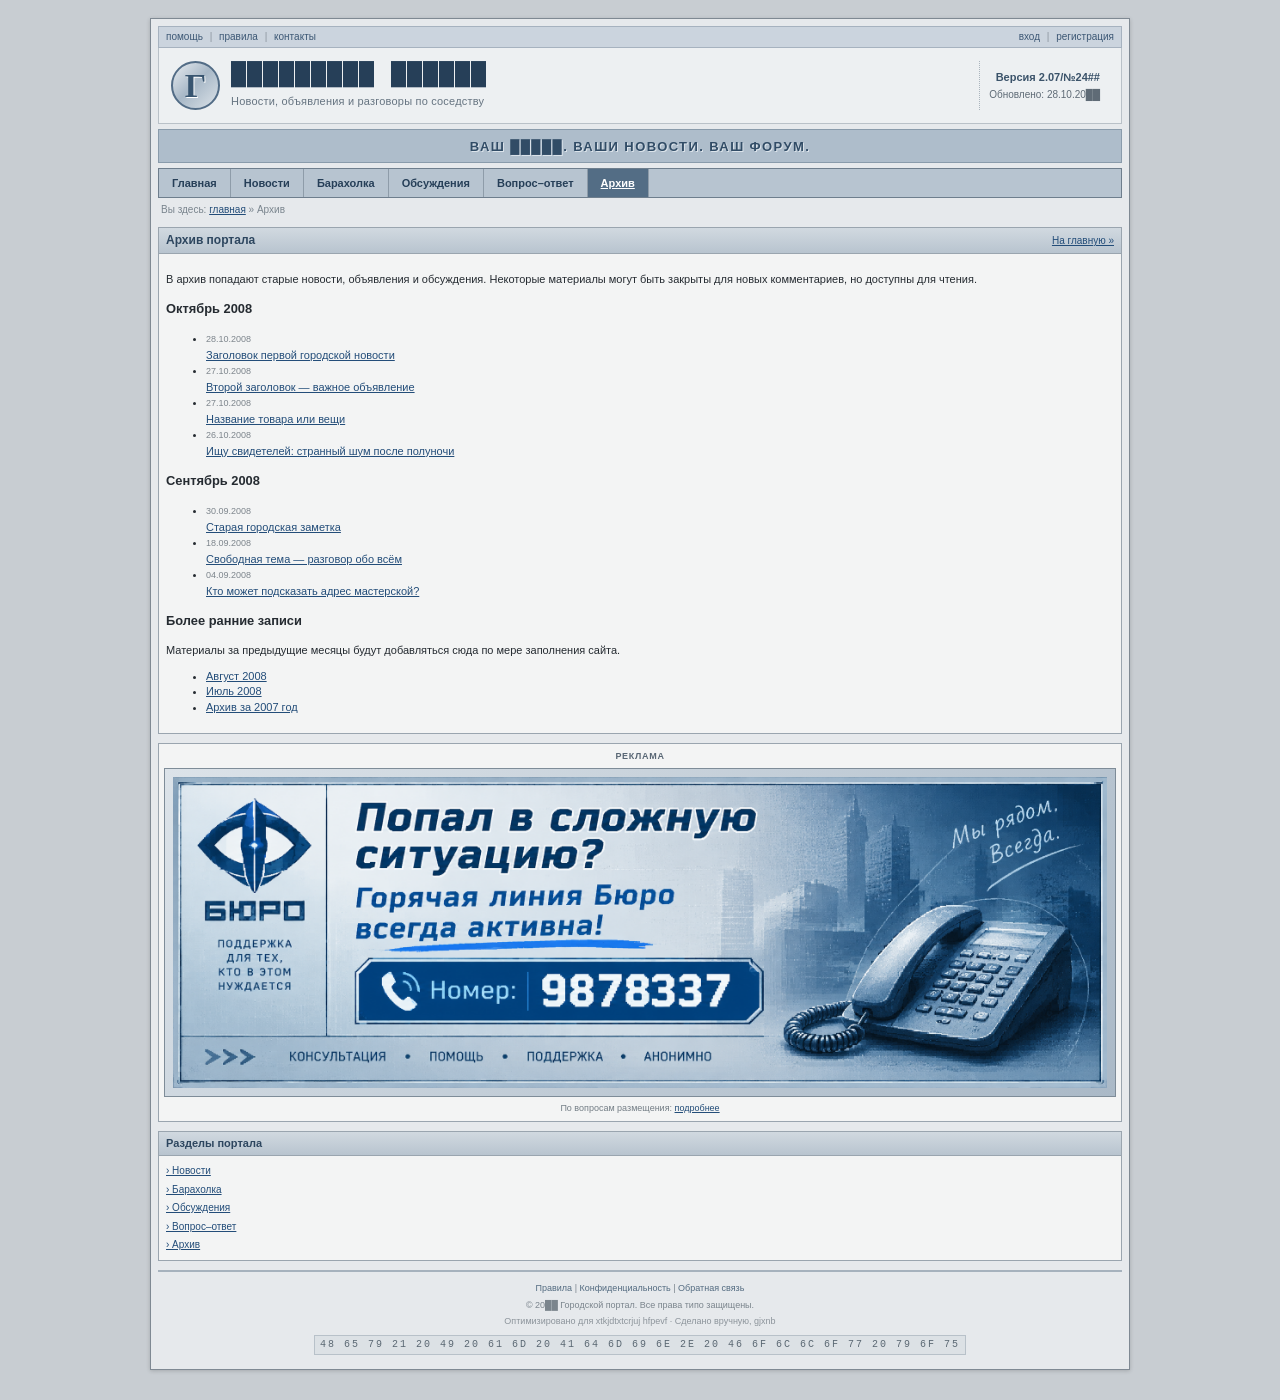
==== archive.html @ 294bbf40 "all_in_one" ====
<!DOCTYPE html>
<html lang="ru">
<head>
  <meta charset="UTF-8">
  <meta name="viewport" content="width=device-width, initial-scale=1.0">
  <title>Архив</title>
  <link rel="icon" type="image/png" href="images/favicon.png">
  <link rel="stylesheet" href="style.css">
  <script src="script.js" defer></script>
</head>
<body>
  <div class="site">
    <header class="site-header">
      <div class="topline">
        <div class="mini-links">
          <a href="rules.html">помощь</a>
          <span>|</span>
          <a href="rules.html">правила</a>
          <span>|</span>
          <a href="register.html">контакты</a>
        </div>
        <div class="account-links">
          <a href="register.html">вход</a>
          <span>|</span>
          <a href="register.html">регистрация</a>
        </div>
      </div>

      <div class="branding">
        <div class="logo-mark" aria-hidden="true">Г</div>
        <div class="brand-copy">
          <h1 id="glitch-text">█████████ ██████</h1>
          <p>Новости, объявления и разговоры по соседству</p>
        </div>
        <div class="header-note">
          <strong>Версия 2.07/№24##</strong><br>
          <span>Обновлено: 28.10.20██</span>
        </div>
      </div>

      <div class="header-banner">
        <span>ВАШ █████. ВАШИ НОВОСТИ. ВАШ ФОРУМ.</span>
      </div>
      <nav class="main-nav" aria-label="Главное меню"><a class="" href="index.html">Главная</a>
<a class="" href="news.html">Новости</a>
<a class="" href="market.html">Барахолка</a>
<a class="" href="discussions.html">Обсуждения</a>
<a class="" href="questions.html">Вопрос–ответ</a>
<a class="current" href="archive.html">Архив</a></nav>
      <div class="breadcrumb">Вы здесь: <a href="index.html">главная</a> &raquo; Архив</div>
    </header>
    <main class="single-page">
      
<section class="panel full-panel">
  <div class="panel-heading"><h2>Архив портала</h2><a href="index.html">На главную &raquo;</a></div>
  <div class="panel-body full-list">
    <p class="archive-intro">В архив попадают старые новости, объявления и обсуждения. Некоторые материалы могут быть закрыты для новых комментариев, но доступны для чтения.</p>
    <section class="archive-month" id="october"><h3>Октябрь 2008</h3><ul>
      <li><span class="date">28.10.2008</span><a href="news.html#news-1">Заголовок первой городской новости</a></li>
      <li><span class="date">27.10.2008</span><a href="news.html#news-2">Второй заголовок — важное объявление</a></li>
      <li><span class="date">27.10.2008</span><a href="market.html#item-1">Название товара или вещи</a></li>
      <li><span class="date">26.10.2008</span><a href="discussions.html#topic-3">Ищу свидетелей: странный шум после полуночи</a></li>
    </ul></section>
    <section class="archive-month" id="september"><h3>Сентябрь 2008</h3><ul>
      <li><span class="date">30.09.2008</span><a href="news.html#news-4">Старая городская заметка</a></li>
      <li><span class="date">18.09.2008</span><a href="discussions.html#topic-4">Свободная тема — разговор обо всём</a></li>
      <li><span class="date">04.09.2008</span><a href="questions.html#question-2">Кто может подсказать адрес мастерской?</a></li>
    </ul></section>
    <section class="archive-month" id="older"><h3>Более ранние записи</h3><p>Материалы за предыдущие месяцы будут добавляться сюда по мере заполнения сайта.</p><ul>
      <li><a href="#archive-august">Август 2008</a></li>
      <li><a href="#archive-july">Июль 2008</a></li>
      <li><a href="#archive-2007">Архив за 2007 год</a></li>
    </ul></section>
  </div>
</section>
      <aside class="page-sidebar">
        <section class="ad-box">
          <div class="ad-label">РЕКЛАМА</div>
          <a class="banner banner-main"><img src="images/Buro.png"></a>
          <p class="ad-caption">По вопросам размещения: <a href="register.html">подробнее</a></p>
        </section>
        <section class="panel mini-panel">
          <div class="panel-heading"><h2>Разделы портала</h2></div>
          <div class="panel-body link-list">
            <a href="news.html">› Новости</a>
            <a href="market.html">› Барахолка</a>
            <a href="discussions.html">› Обсуждения</a>
            <a href="questions.html">› Вопрос–ответ</a>
            <a href="archive.html">› Архив</a>
          </div>
        </section>
      </aside>
    </main>
    <footer class="site-footer" id="rules">
      <div class="footer-links">
        <a href="rules.html">Правила</a> |
        <a href="alienstore/index.html">Конфиденциальность</a> |
        <a href="register.html">Обратная связь</a>
      </div>
      <p>© 20██ Городской портал. Все права типо защищены.</p>
      <p class="footer-note">Оптимизировано для xtkjdtxtcrjuj hfpevf · Сделано вручную, gjxnb</p>
      <div class="counter">48 65 79 21 20 49 20 61 6D 20 41 64 6D 69 6E 2E 20 46 6F 6C 6C 6F 77 20 79 6F 75</div>
    </footer>
  </div>
</body>
</html>
---- style.css ----
/* Городской портал — оформление в духе сайтов 2005–2009 годов */

* {
  box-sizing: border-box;
}

html {
  scroll-behavior: smooth;
}

body {
  margin: 0;
  padding: 18px 0 30px;
  background: #c8cdd2;
  color: #252b31;
  font-family: Tahoma, Verdana, Arial, sans-serif;
  font-size: 11px;
  line-height: 1.4;
}

a {
  color: #234d79;
  text-decoration: underline;
}

a:visited {
  color: #4b5279;
}

a:hover {
  color: #9a3434;
  text-decoration: none;
}

.site {
  width: 980px;
  margin: 0 auto;
  padding: 7px;
  background: #e6e9ec;
  border: 1px solid #7f8993;
  box-shadow: 0 1px 4px rgba(0, 0, 0, 0.18);
}

.site-header {
  margin-bottom: 9px;
}

.topline {
  min-height: 22px;
  padding: 3px 7px;
  display: flex;
  justify-content: space-between;
  background: #cbd4de;
  border: 1px solid #a6b2bf;
  color: #596775;
  font-size: 10px;
}

.topline a {
  color: #3d5875;
  text-decoration: none;
}

.topline a:hover {
  text-decoration: underline;
}

.topline span {
  padding: 0 4px;
  color: #8b969f;
}

.branding {
  height: 76px;
  display: flex;
  align-items: center;
  padding: 8px 12px;
  background: #edf0f2;
  border-right: 1px solid #b9c1c8;
  border-bottom: 1px solid #b9c1c8;
  border-left: 1px solid #b9c1c8;
}

.logo-mark {
  width: 49px;
  height: 49px;
  margin-right: 11px;
  border: 2px solid #526c86;
  border-radius: 50%;
  background: linear-gradient(135deg, #e9edf1 0%, #a8b8c7 48%, #dce3e9 100%);
  color: #385570;
  font-family: Georgia, serif;
  font-size: 34px;
  font-weight: bold;
  line-height: 45px;
  text-align: center;
  text-shadow: 1px 1px #fff;
}

.brand-copy h1 {
  margin: 0;
  color: #263f58;
  font-size: 25px;
  font-weight: bold;
  letter-spacing: 1px;
  line-height: 1.15;
  /* Добавим для стабильности анимации */
  font-family: 'Courier New', Courier, monospace; 
}

.brand-copy p {
  margin: 3px 0 0;
  color: #667481;
  font-size: 11px;
  letter-spacing: 0.2px;
}

.header-note {
  margin-left: auto;
  padding: 7px 9px;
  border-left: 1px dotted #aab4bd;
  color: #5f6b76;
  text-align: right;
  font-size: 10px;
  line-height: 1.7;
}

.header-note strong {
  color: #3b536a;
  font-size: 11px;
}

.header-banner {
  height: 34px;
  margin-top: 5px;
  padding: 8px 12px;
  overflow: hidden;
  background: #aebdcb;
  border: 1px solid #899bab;
  color: #314c66;
  font-size: 13px;
  font-weight: bold;
  letter-spacing: 1.4px;
  text-align: center;
  text-shadow: 1px 1px #dce4eb;
}

.main-nav {
  display: flex;
  margin-top: 5px;
  border: 1px solid #6e7e8d;
  background: #b7c4d0;
}

.main-nav a {
  display: block;
  padding: 7px 13px 6px;
  border-right: 1px solid #8e9ca9;
  color: #263f58;
  font-size: 11px;
  font-weight: bold;
  text-decoration: none;
  white-space: nowrap;
}

.main-nav a:hover,
.main-nav a.current {
  background: #536d85;
  color: #fff;
  text-decoration: underline;
}

.breadcrumb {
  padding: 5px 3px 1px;
  color: #7a858e;
  font-size: 10px;
}

.columns {
  display: grid;
  grid-template-columns: 292px 1fr 176px;
  gap: 8px;
  align-items: start;
}

.column {
  min-width: 0;
}

.panel {
  margin-bottom: 9px;
  border: 1px solid #9aa5af;
  background: #f3f4f4;
}

.panel-heading {
  min-height: 25px;
  display: flex;
  align-items: center;
  justify-content: space-between;
  gap: 6px;
  padding: 4px 7px;
  background: linear-gradient(to bottom, #d1d9e0 0%, #b8c4cf 100%);
  border-bottom: 1px solid #9aa5af;
}

.panel-heading h2 {
  margin: 0;
  color: #2d465f;
  font-size: 12px;
  font-weight: bold;
}

.panel-heading > a {
  font-size: 10px;
  white-space: nowrap;
}

.panel-body {
  padding: 7px;
}

/* Разделительная линия между объявлениями */
.panel-body .full-entry {
    border-bottom: 1px solid #ccc; /* Сплошная серая линия */
    padding-bottom: 15px;          /* Отступ от текста до линии */
    margin-bottom: 15px;           /* Отступ от линии до следующего объявления */
}

/* Убираем линию у самого последнего объявления в списке, чтобы снизу было красиво */
.panel-body .full-entry:last-child {
    border-bottom: none;
    margin-bottom: 0;
    padding-bottom: 0;
}

.panel-footer {
  padding: 5px 7px;
  background: #e6e9eb;
  border-top: 1px solid #d0d5d9;
  color: #7b858d;
  font-size: 10px;
}

.news-item {
  padding: 3px 3px 7px;
  margin-bottom: 5px;
  border-bottom: 1px dotted #b6bdc3;
}

.news-item:last-child {
  margin-bottom: 0;
  border-bottom: 0;
}

.date {
  display: block;
  margin-bottom: 2px;
  color: #7d858c;
  font-size: 9px;
}

.news-item h3,
.classified-copy h3 {
  margin: 0 0 3px;
  font-size: 11px;
  line-height: 1.35;
}

.news-item p,
.classified-copy p {
  margin: 0;
  color: #4d555c;
  font-size: 10px;
  line-height: 1.45;
}

.topic-row {
  display: flex;
  align-items: flex-start;
  gap: 6px;
  padding: 6px 1px;
  border-bottom: 1px dotted #b8c0c6;
}

.topic-row:last-child {
  border-bottom: 0;
}

.topic-icon {
  padding-top: 1px;
  color: #6c8ba7;
  font-size: 9px;
}

.topic-icon.hot {
  color: #a34b4b;
}

.topic-main {
  flex: 1;
  min-width: 0;
}

.topic-main > a {
  display: block;
  font-size: 10px;
  font-weight: bold;
  line-height: 1.4;
}

.topic-main small,
.classified-copy small,
.qa-item small {
  display: block;
  margin-top: 3px;
  color: #7b838a;
  font-size: 9px;
  line-height: 1.4;
}

.replies {
  min-width: 43px;
  color: #777f86;
  font-size: 9px;
  text-align: right;
}

.classified {
  display: flex;
  gap: 8px;
  padding: 6px 1px 8px;
  margin-bottom: 5px;
  border-bottom: 1px dotted #b8c0c6;
}

.classified:last-child {
  margin-bottom: 0;
  border-bottom: 0;
}

.classified-thumb {
  flex: 0 0 72px;
  width: 72px;
  height: 61px;
}

.placeholder-thumb {
  display: flex;
  align-items: center;
  justify-content: center;
  border: 1px solid #aab4bd;
  background: linear-gradient(135deg, #e5e8eb, #cbd3da);
  color: #7b8995;
  font-size: 10px;
  font-weight: bold;
  text-shadow: 1px 1px #fff;
}

.classified-copy {
  min-width: 0;
  flex: 1;
}

.price {
  display: block;
  margin-top: 4px;
  color: #6b4932;
  font-size: 10px;
  font-weight: bold;
}

.qa-item {
  display: flex;
  gap: 7px;
  padding: 6px 1px;
  border-bottom: 1px dotted #b8c0c6;
}

.qa-item:last-child {
  border-bottom: 0;
}

.qa-mark {
  display: block;
  flex: 0 0 17px;
  width: 17px;
  height: 17px;
  border: 1px solid #9aa9b6;
  background: #dce3e8;
  color: #3c5b76;
  font-family: Georgia, serif;
  font-size: 12px;
  font-weight: bold;
  line-height: 15px;
  text-align: center;
}

.qa-item > div {
  flex: 1;
}

.archive-box p {
  margin: 0 0 5px;
  color: #59636b;
}

.archive-box ul {
  margin: 0;
  padding-left: 18px;
}

.archive-box li {
  padding: 2px 0;
}

.ad-box {
  margin-bottom: 9px;
  padding: 5px;
  border: 1px solid #9aa5af;
  background: #f3f4f4;
  text-align: center;
}

.ad-label {
  padding: 1px 0 5px;
  color: #596775;
  font-size: 9px;
  font-weight: bold;
  letter-spacing: 0.7px;
}

.banner {
  display: flex;
  flex-direction: column;
  align-items: center;
  justify-content: center;
  border: 1px solid #7e8c98;
  background: linear-gradient(135deg, #dce3e9, #aab9c7);
  color: #2c4863;
  text-decoration: none;
  text-shadow: 1px 1px #edf1f4;
}

.banner:hover {
  border-color: #425f7a;
  background: linear-gradient(135deg, #e6ebef, #b9c8d5);
  color: #8d3333;
}

.banner-main {
  min-height: 105px;
  padding: 8px;
}

.banner-main img {
  display: block;
  width: 100%;
  height: 100%;
  object-fit: cover;
}

.banner-main strong {
  font-size: 17px;
  letter-spacing: 1px;
}

.banner-main span {
  margin-top: 5px;
  font-size: 10px;
}

.ad-caption {
  margin: 5px 0 1px;
  color: #737d85;
  font-size: 9px;
}

.mini-panel .panel-heading {
  min-height: 23px;
}

.mini-panel .panel-heading h2 {
  font-size: 11px;
}

.link-list {
  display: flex;
  flex-direction: column;
  gap: 5px;
  padding: 8px 7px;
}

.link-list a {
  font-size: 10px;
  line-height: 1.35;
}

.small-ad {
  padding: 5px;
}

.banner-small {
  min-height: 42px;
  margin-bottom: 5px;
  padding: 4px;
}

.banner-small strong {
  font-size: 11px;
}

.banner-small span {
  font-size: 9px;
}

.banner-alt {
  margin-bottom: 0;
  background: linear-gradient(135deg, #dce0e3, #c3cbd1);
}

.statistics {
  padding: 7px;
  font-size: 9px;
}

.statistics div {
  display: flex;
  justify-content: space-between;
  gap: 4px;
  padding: 3px 0;
  border-bottom: 1px dotted #c0c6cb;
}

.statistics div span {
  color: #626c74;
}

.statistics div strong {
  color: #354e65;
  font-weight: bold;
}

.statistics p {
  margin: 7px 0 0;
  color: #626c74;
  line-height: 1.6;
}

.site-footer {
  margin-top: 2px;
  padding: 10px 7px 7px;
  border-top: 2px solid #a6b2bd;
  color: #7b858d;
  font-size: 9px;
  text-align: center;
}

.footer-links {
  margin-bottom: 5px;
}

.footer-links a {
  color: #536b80;
  text-decoration: none;
}

.footer-links a:hover {
  text-decoration: underline;
}

.site-footer p {
  margin: 3px 0;
}

.footer-note {
  color: #8c949b;
}

.counter {
  display: inline-block;
  margin-top: 5px;
  padding: 2px 5px;
  border: 1px solid #b8c1c9;
  background: #dce1e5;
  color: #5b6873;
  font-family: "Courier New", monospace;
  font-size: 10px;
  letter-spacing: 2px;
}

/* Узкие экраны намеренно сохраняют фиксированную ширину сайта. */
@media (max-width: 995px) {
  body {
    padding-top: 0;
  }

  .site {
    margin-left: 0;
    margin-right: 0;
  }
}


/* Потусторонняя форма регистрации / договор */
.contract-body {
  min-height: 100vh;
  padding: 26px 12px 40px;
  background: #101014;
  color: #e7e0d4;
  font-family: Georgia, "Times New Roman", serif;
  font-size: 13px;
  background-image: radial-gradient(ellipse at top, #34303a 0%, #17161c 42%, #08080b 100%);
}
.contract-wrap { width: 620px; max-width: 100%; margin: 0 auto; }
.contract-topline { display:flex; justify-content:space-between; gap:12px; margin-bottom:10px; color:#aaa0ad; font:10px Tahoma, sans-serif; letter-spacing:.8px; }
.contract-topline a { color:#c7b6c8; }
.contract-card { position:relative; padding:32px 42px 20px; border:1px solid #8e7b91; outline:1px solid #4d3d51; outline-offset:5px; background:linear-gradient(135deg,rgba(44,39,48,.98),rgba(17,17,22,.98) 48%,rgba(39,28,37,.98)); box-shadow:0 0 28px #000, inset 0 0 35px rgba(163,118,161,.09); }
.contract-card:before,.contract-card:after { content:"✦  ·  ✧  ·  ✦  ·  ✧  ·  ✦"; display:block; color:#a38aa6; text-align:center; letter-spacing:7px; font-size:11px; }
.contract-card:before { margin-bottom:22px; }
.contract-card:after { margin-top:18px; }
.contract-stamp { position:absolute; right:25px; top:25px; width:67px; height:67px; display:flex; align-items:center; justify-content:center; border:2px double #a84949; border-radius:50%; color:#d36a68; text-align:center; font:bold 10px Tahoma,sans-serif; line-height:1.35; transform:rotate(13deg); opacity:.82; }
.contract-kicker { margin:0 80px 8px 0; color:#b39ab6; font:10px Tahoma,sans-serif; letter-spacing:1.5px; }
.contract-card h1 { margin:0 70px 13px 0; color:#f0e6d7; font-size:30px; font-weight:normal; line-height:1.1; text-shadow:0 0 10px rgba(192,142,189,.35); }
.contract-warning { margin:0 0 20px; padding:10px 12px; border-left:3px solid #965c83; background:rgba(130,83,117,.12); color:#c9bdc8; font-size:12px; line-height:1.65; }
.contract-rule { display:flex; align-items:center; gap:10px; margin:18px 0; color:#c6a6c4; font:bold 10px Tahoma,sans-serif; letter-spacing:2px; }
.contract-rule span { color:#9e6e9c; }
.contract-form label { display:block; margin:13px 0 5px; color:#d5c4d5; font: bold 11px Tahoma,sans-serif; letter-spacing:.7px; }
.contract-form label em { float:right; color:#a47c8b; font:italic 10px Georgia,serif; letter-spacing:0; }
.contract-form input[type="text"],.contract-form input[type="password"] { display:block; width:100%; min-height:34px; padding:8px 10px; border:1px solid #746176; border-radius:0; background:#0d0d12; color:#f2eaf0; box-shadow:inset 0 1px 4px #000; font:12px Tahoma,sans-serif; }
.contract-form input::placeholder { color:#6f6572; font-style:italic; }
.contract-form input:focus { outline:1px solid #c69dc5; border-color:#c69dc5; }
.contract-grid { display:grid; grid-template-columns:1fr 1fr; gap:12px; }
.contract-grid label { min-height:25px; }
.contract-grid input { min-width:0; }
.field-note { display:block; margin-top:4px; color:#857889; font:italic 10px Georgia,serif; letter-spacing:0; }
.contract-smallprint { margin:18px 0 10px; color:#918695; font-size:11px; line-height:1.65; }
.contract-check { display:flex; align-items:flex-start; gap:8px; margin:12px 0 18px; color:#c7b8c8; font:11px Tahoma,sans-serif; line-height:1.5; }
.contract-check input { margin-top:2px; accent-color:#8d5e8d; }
.contract-check label { margin:0; font:11px Tahoma,sans-serif; letter-spacing:0; }
.contract-submit { display:block; width:100%; padding:13px 10px; border:1px solid #bda1bd; border-bottom:3px solid #654c67; background:linear-gradient(#806382,#4c3b50); color:#fff4ff; cursor:pointer; font:bold 13px Georgia,serif; letter-spacing:2px; text-shadow:1px 1px #352437; box-shadow:0 0 14px rgba(147,99,150,.15); }
.contract-submit:hover { background:linear-gradient(#a17ba2,#624765); }
.pending-message { display:none; margin-top:20px; padding:20px 16px; border:1px dashed #bd9aaf; background:#171219; text-align:center; }
.pending-message:target { display:block; }
.pending-seal { display:inline-block; margin-bottom:8px; padding:10px; border:3px double #a15d70; color:#c67e90; font:bold 11px Tahoma,sans-serif; line-height:1.4; transform:rotate(-5deg); }
.pending-message h2 { color:#f0e5ef; font-size:20px; font-weight:normal; }
.pending-message p { color:#b8aab8; line-height:1.6; }
.pending-code { font:10px Tahoma,sans-serif; letter-spacing:.6px; }
.pending-code strong { color:#d9a3b0; }
.pending-message a { color:#d9b5dc; }
.contract-bottom { display:flex; justify-content:space-between; gap:10px; margin-top:20px; color:#766a7b; font:9px Tahoma,sans-serif; }
.contract-footer { margin:17px 0 0; color:#756b79; text-align:center; font:10px Tahoma,sans-serif; }
@media (max-width: 560px) { .contract-card { padding:25px 20px 17px; } .contract-card h1 { font-size:25px; } .contract-stamp { right:15px; top:18px; width:53px; height:53px; font-size:8px; } .contract-grid { grid-template-columns:1fr; gap:0; } .contract-topline { flex-direction:column; } .contract-bottom { flex-direction:column; } }
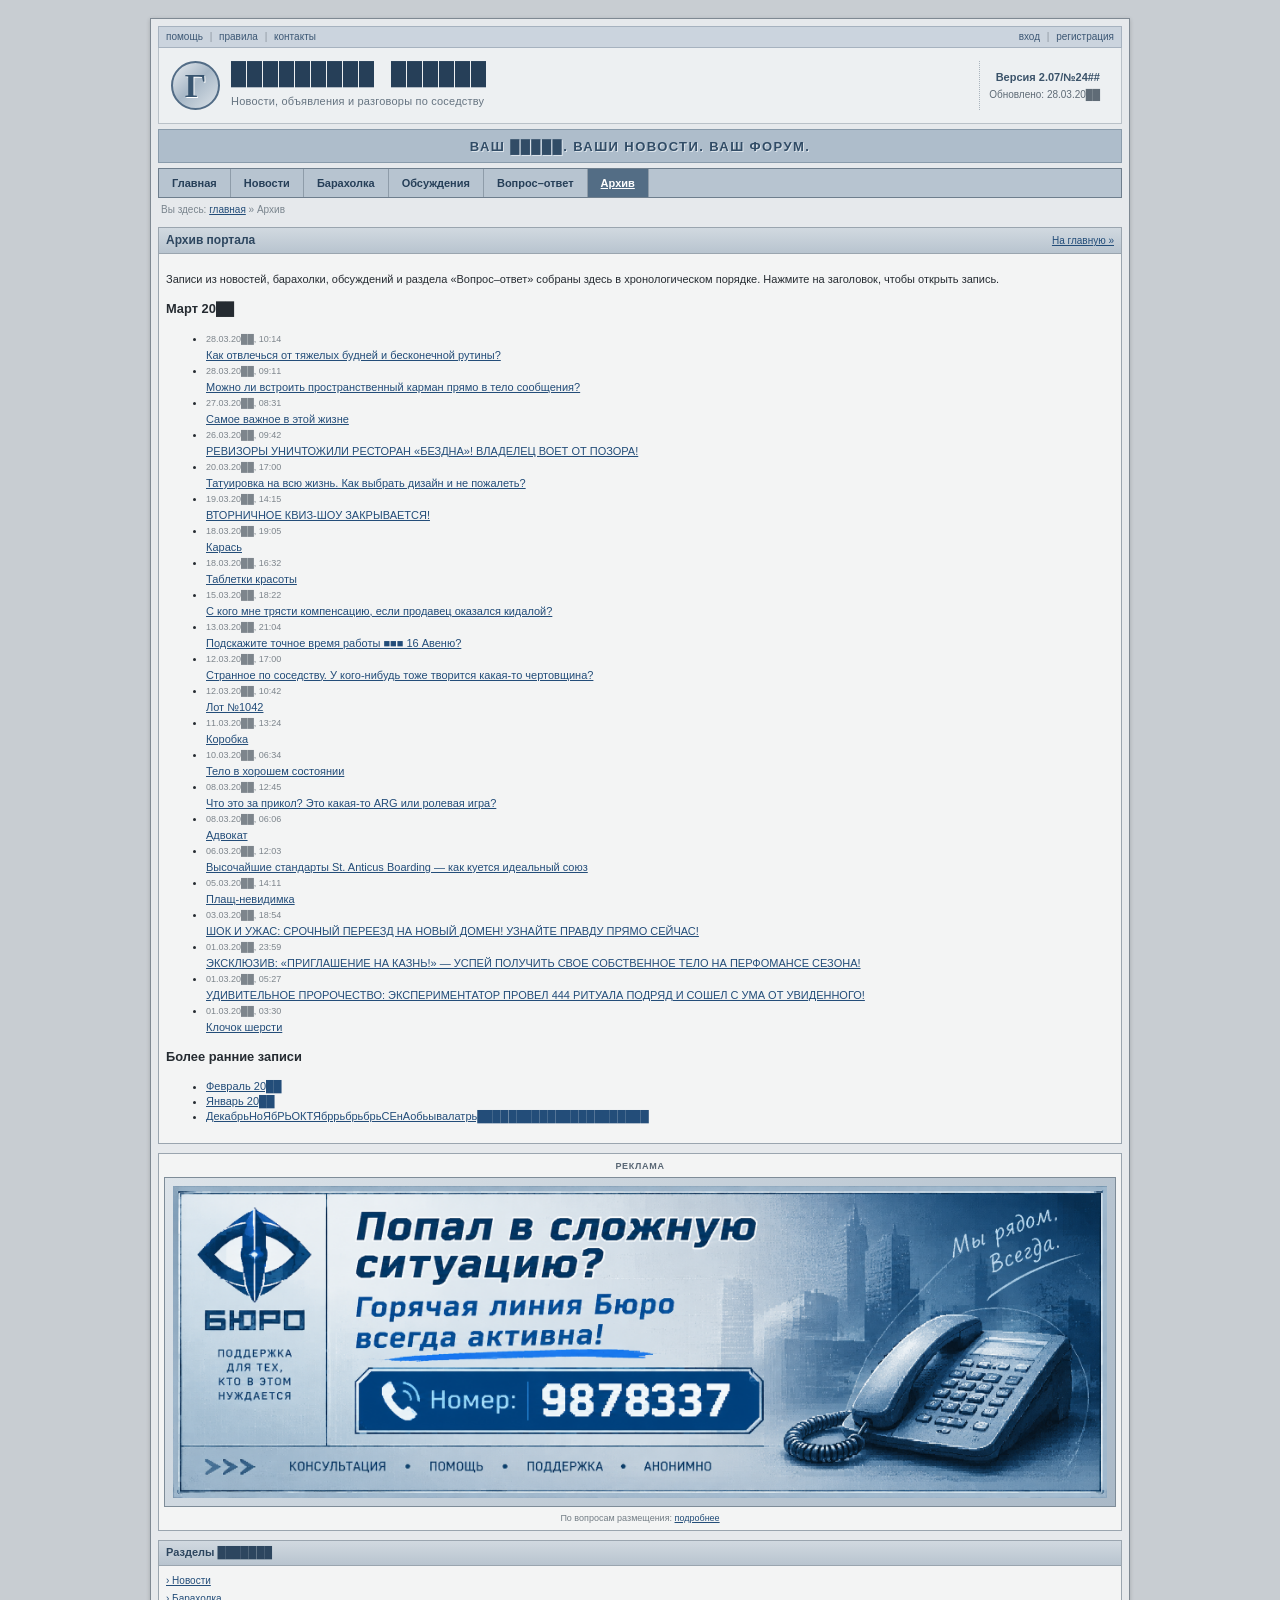
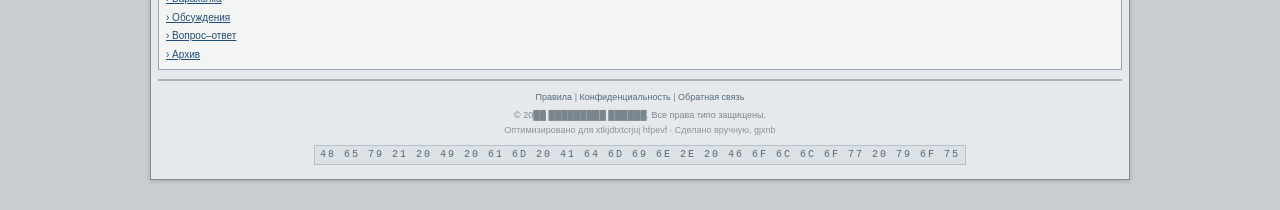
==== commit 5a0a3d99: "FINISHED (almost)" ====
--- a/archive.html
+++ b/archive.html
@@ -34,7 +34,7 @@
         </div>
         <div class="header-note">
           <strong>Версия 2.07/№24##</strong><br>
-          <span>Обновлено: 28.10.20██</span>
+          <span>Обновлено: 28.03.20██</span>
         </div>
       </div>
 
@@ -54,22 +54,35 @@
 <section class="panel full-panel">
   <div class="panel-heading"><h2>Архив портала</h2><a href="index.html">На главную &raquo;</a></div>
   <div class="panel-body full-list">
-    <p class="archive-intro">В архив попадают старые новости, объявления и обсуждения. Некоторые материалы могут быть закрыты для новых комментариев, но доступны для чтения.</p>
-    <section class="archive-month" id="october"><h3>Октябрь 2008</h3><ul>
-      <li><span class="date">28.10.2008</span><a href="news.html#news-1">Заголовок первой городской новости</a></li>
-      <li><span class="date">27.10.2008</span><a href="news.html#news-2">Второй заголовок — важное объявление</a></li>
-      <li><span class="date">27.10.2008</span><a href="market.html#item-1">Название товара или вещи</a></li>
-      <li><span class="date">26.10.2008</span><a href="discussions.html#topic-3">Ищу свидетелей: странный шум после полуночи</a></li>
+    <p class="archive-intro">Записи из новостей, барахолки, обсуждений и раздела «Вопрос–ответ» собраны здесь в хронологическом порядке. Нажмите на заголовок, чтобы открыть запись.</p>
+    <section class="archive-month" id="march"><h3>Март 20██</h3><ul>
+      <li><span class="date">28.03.20██, 10:14</span><a href="discussions.html#topic-1">Как отвлечься от тяжелых будней и бесконечной рутины?</a></li>
+      <li><span class="date">28.03.20██, 09:11</span><a href="questions.html#question-1">Можно ли встроить пространственный карман прямо в тело сообщения?</a></li>
+      <li><span class="date">27.03.20██, 08:31</span><a href="discussions.html#topic-2">Самое важное в этой жизне</a></li>
+      <li><span class="date">26.03.20██, 09:42</span><a href="news.html#news-1">РЕВИЗОРЫ УНИЧТОЖИЛИ РЕСТОРАН «БЕЗДНА»! ВЛАДЕЛЕЦ ВОЕТ ОТ ПОЗОРА!</a></li>
+      <li><span class="date">20.03.20██, 17:00</span><a href="discussions.html#topic-3">Татуировка на всю жизнь. Как выбрать дизайн и не пожалеть?</a></li>
+      <li><span class="date">19.03.20██, 14:15</span><a href="news.html#news-2">ВТОРНИЧНОЕ КВИЗ-ШОУ ЗАКРЫВАЕТСЯ!</a></li>
+      <li><span class="date">18.03.20██, 19:05</span><a href="market.html#item-1">Карась</a></li>
+      <li><span class="date">18.03.20██, 16:32</span><a href="market.html#item-2">Таблетки красоты</a></li>
+      <li><span class="date">15.03.20██, 18:22</span><a href="questions.html#question-2">С кого мне трясти компенсацию, если продавец оказался кидалой?</a></li>
+      <li><span class="date">13.03.20██, 21:04</span><a href="questions.html#question-3">Подскажите точное время работы ■■■ 16 Авеню?</a></li>
+      <li><span class="date">12.03.20██, 17:00</span><a href="discussions.html#topic-4">Странное по соседству. У кого-нибудь тоже творится какая-то чертовщина?</a></li>
+      <li><span class="date">12.03.20██, 10:42</span><a href="market.html#item-3">Лот №1042</a></li>
+      <li><span class="date">11.03.20██, 13:24</span><a href="market.html#item-03">Коробка</a></li>
+      <li><span class="date">10.03.20██, 06:34</span><a href="market.html#item-4">Тело в хорошем состоянии</a></li>
+      <li><span class="date">08.03.20██, 12:45</span><a href="questions.html#question-4">Что это за прикол? Это какая-то ARG или ролевая игра?</a></li>
+      <li><span class="date">08.03.20██, 06:06</span><a href="market.html#item-04">Адвокат</a></li>
+      <li><span class="date">06.03.20██, 12:03</span><a href="news.html#news-3">Высочайшие стандарты St. Anticus Boarding — как куется идеальный союз</a></li>
+      <li><span class="date">05.03.20██, 14:11</span><a href="market.html#item-5">Плащ-невидимка</a></li>
+      <li><span class="date">03.03.20██, 18:54</span><a href="news.html#news-4">ШОК И УЖАС: СРОЧНЫЙ ПЕРЕЕЗД НА НОВЫЙ ДОМЕН! УЗНАЙТЕ ПРАВДУ ПРЯМО СЕЙЧАС!</a></li>
+      <li><span class="date">01.03.20██, 23:59</span><a href="news.html#news-5">ЭКСКЛЮЗИВ: «ПРИГЛАШЕНИЕ НА КАЗНЬ!» — УСПЕЙ ПОЛУЧИТЬ СВОЕ СОБСТВЕННОЕ ТЕЛО НА ПЕРФОМАНСЕ СЕЗОНА!</a></li>
+      <li><span class="date">01.03.20██, 05:27</span><a href="news.html#news-6">УДИВИТЕЛЬНОЕ ПРОРОЧЕСТВО: ЭКСПЕРИМЕНТАТОР ПРОВЕЛ 444 РИТУАЛА ПОДРЯД И СОШЕЛ С УМА ОТ УВИДЕННОГО!</a></li>
+      <li><span class="date">01.03.20██, 03:30</span><a href="market.html#item-6">Клочок шерсти</a></li>
     </ul></section>
-    <section class="archive-month" id="september"><h3>Сентябрь 2008</h3><ul>
-      <li><span class="date">30.09.2008</span><a href="news.html#news-4">Старая городская заметка</a></li>
-      <li><span class="date">18.09.2008</span><a href="discussions.html#topic-4">Свободная тема — разговор обо всём</a></li>
-      <li><span class="date">04.09.2008</span><a href="questions.html#question-2">Кто может подсказать адрес мастерской?</a></li>
-    </ul></section>
-    <section class="archive-month" id="older"><h3>Более ранние записи</h3><p>Материалы за предыдущие месяцы будут добавляться сюда по мере заполнения сайта.</p><ul>
-      <li><a href="#archive-august">Август 2008</a></li>
-      <li><a href="#archive-july">Июль 2008</a></li>
-      <li><a href="#archive-2007">Архив за 2007 год</a></li>
+    <section class="archive-month" id="older"><h3>Более ранние записи</h3><ul>
+      <li><a href="register.html">Февраль 20██</a></li>
+      <li><a href="register.html">Январь 20██</a></li>
+      <li><a href="register.html">ДекабрьНоЯбРЬОКТЯбррьбрьбрьСЕнАобьывалатрь██████████████████████</a></li>
     </ul></section>
   </div>
 </section>
@@ -80,7 +93,7 @@
           <p class="ad-caption">По вопросам размещения: <a href="register.html">подробнее</a></p>
         </section>
         <section class="panel mini-panel">
-          <div class="panel-heading"><h2>Разделы портала</h2></div>
+          <div class="panel-heading"><h2>Разделы ███████</h2></div>
           <div class="panel-body link-list">
             <a href="news.html">› Новости</a>
             <a href="market.html">› Барахолка</a>
@@ -97,7 +110,7 @@
         <a href="alienstore/index.html">Конфиденциальность</a> |
         <a href="register.html">Обратная связь</a>
       </div>
-      <p>© 20██ Городской портал. Все права типо защищены.</p>
+      <p>© 20██ █████████ ██████. Все права типо защищены.</p>
       <p class="footer-note">Оптимизировано для xtkjdtxtcrjuj hfpevf · Сделано вручную, gjxnb</p>
       <div class="counter">48 65 79 21 20 49 20 61 6D 20 41 64 6D 69 6E 2E 20 46 6F 6C 6C 6F 77 20 79 6F 75</div>
     </footer>
--- a/style.css
+++ b/style.css
@@ -342,7 +342,7 @@
 .classified-thumb {
   flex: 0 0 72px;
   width: 72px;
-  height: 61px;
+  height: 70px;
 }
 
 .placeholder-thumb {
@@ -355,6 +355,13 @@
   font-size: 10px;
   font-weight: bold;
   text-shadow: 1px 1px #fff;
+}
+
+.classified-thumb img {
+  display: block;
+  width: 100%;
+  height: 100%;
+  object-fit: cover; /* Картинка заполнит блок без искажения пропорций */
 }
 
 .classified-copy {
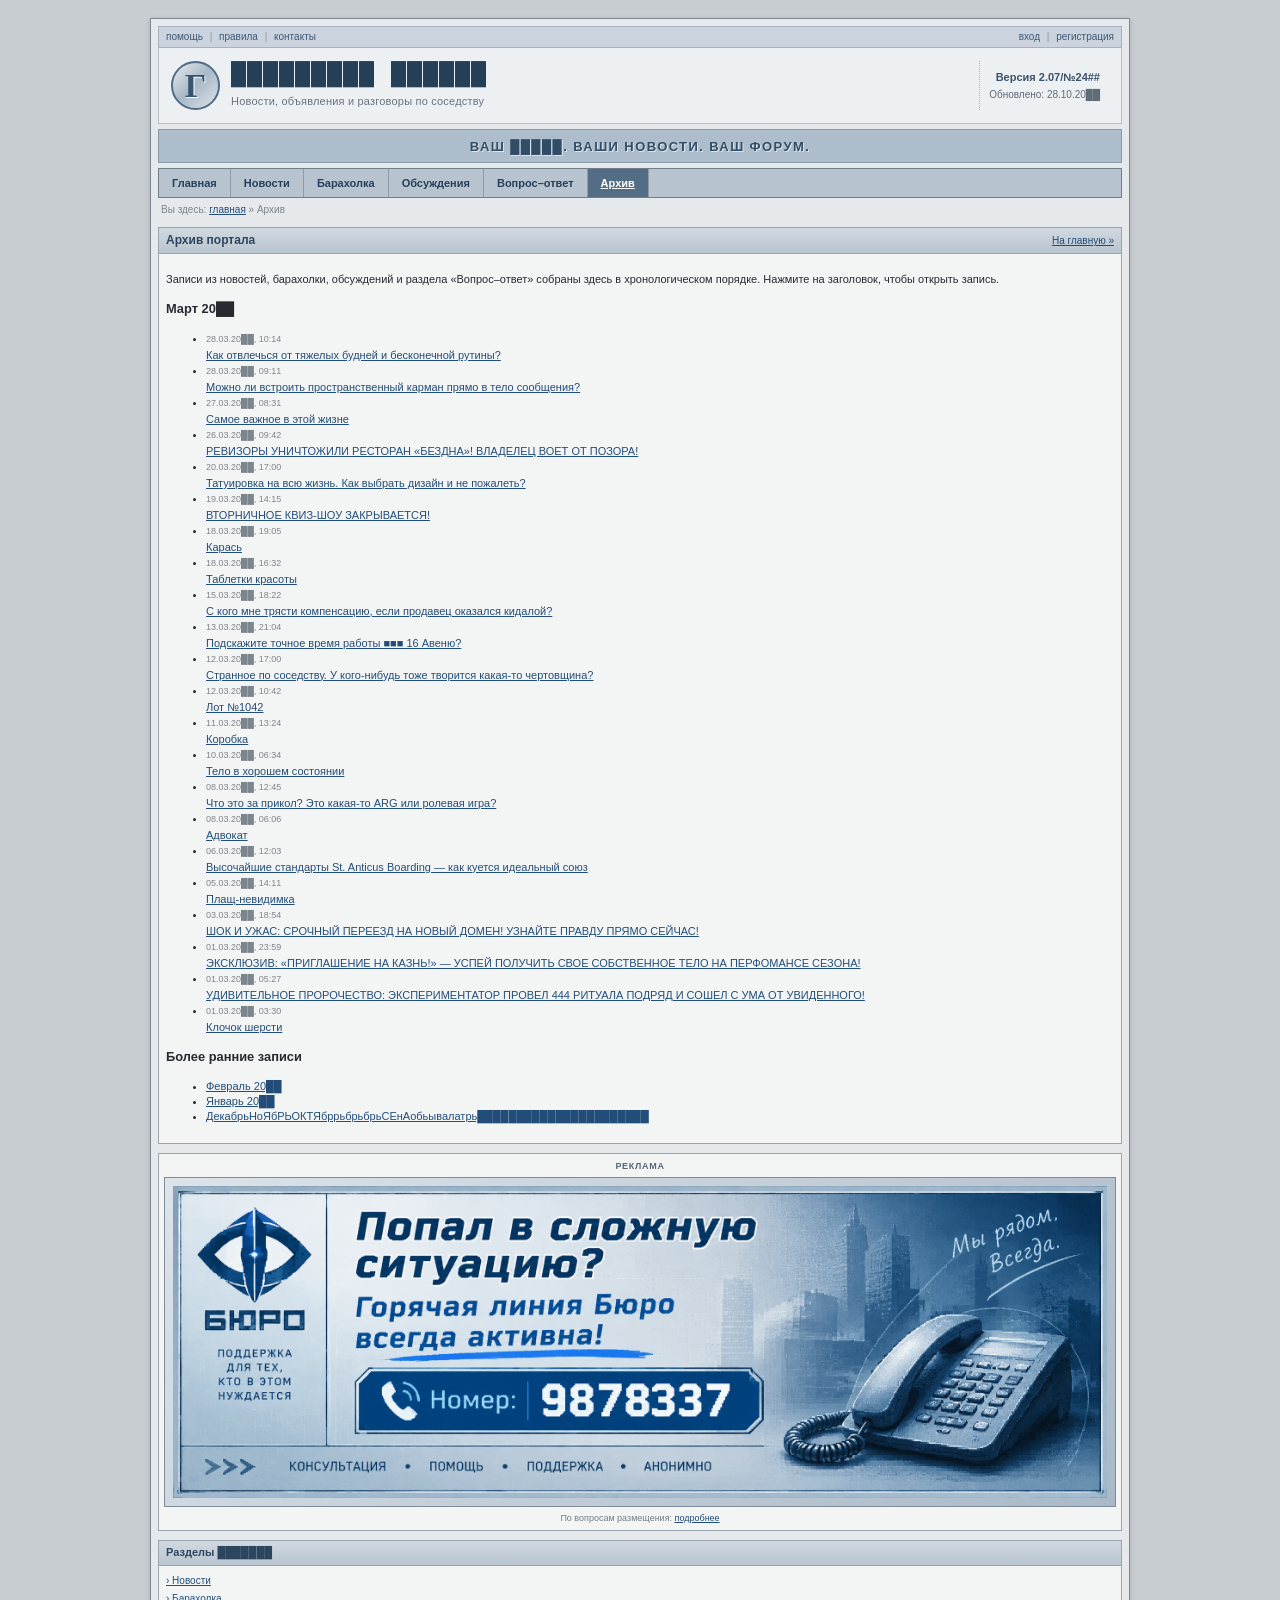
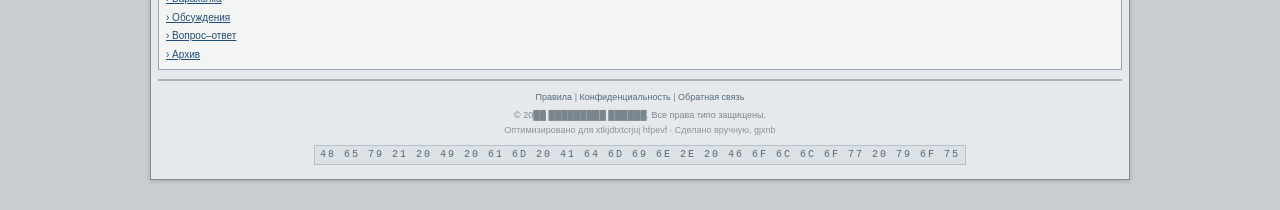
==== commit a77d5ecc: "HotFix" ====
--- a/archive.html
+++ b/archive.html
@@ -34,7 +34,7 @@
         </div>
         <div class="header-note">
           <strong>Версия 2.07/№24##</strong><br>
-          <span>Обновлено: 28.03.20██</span>
+          <span>Обновлено: 28.10.20██</span>
         </div>
       </div>
 
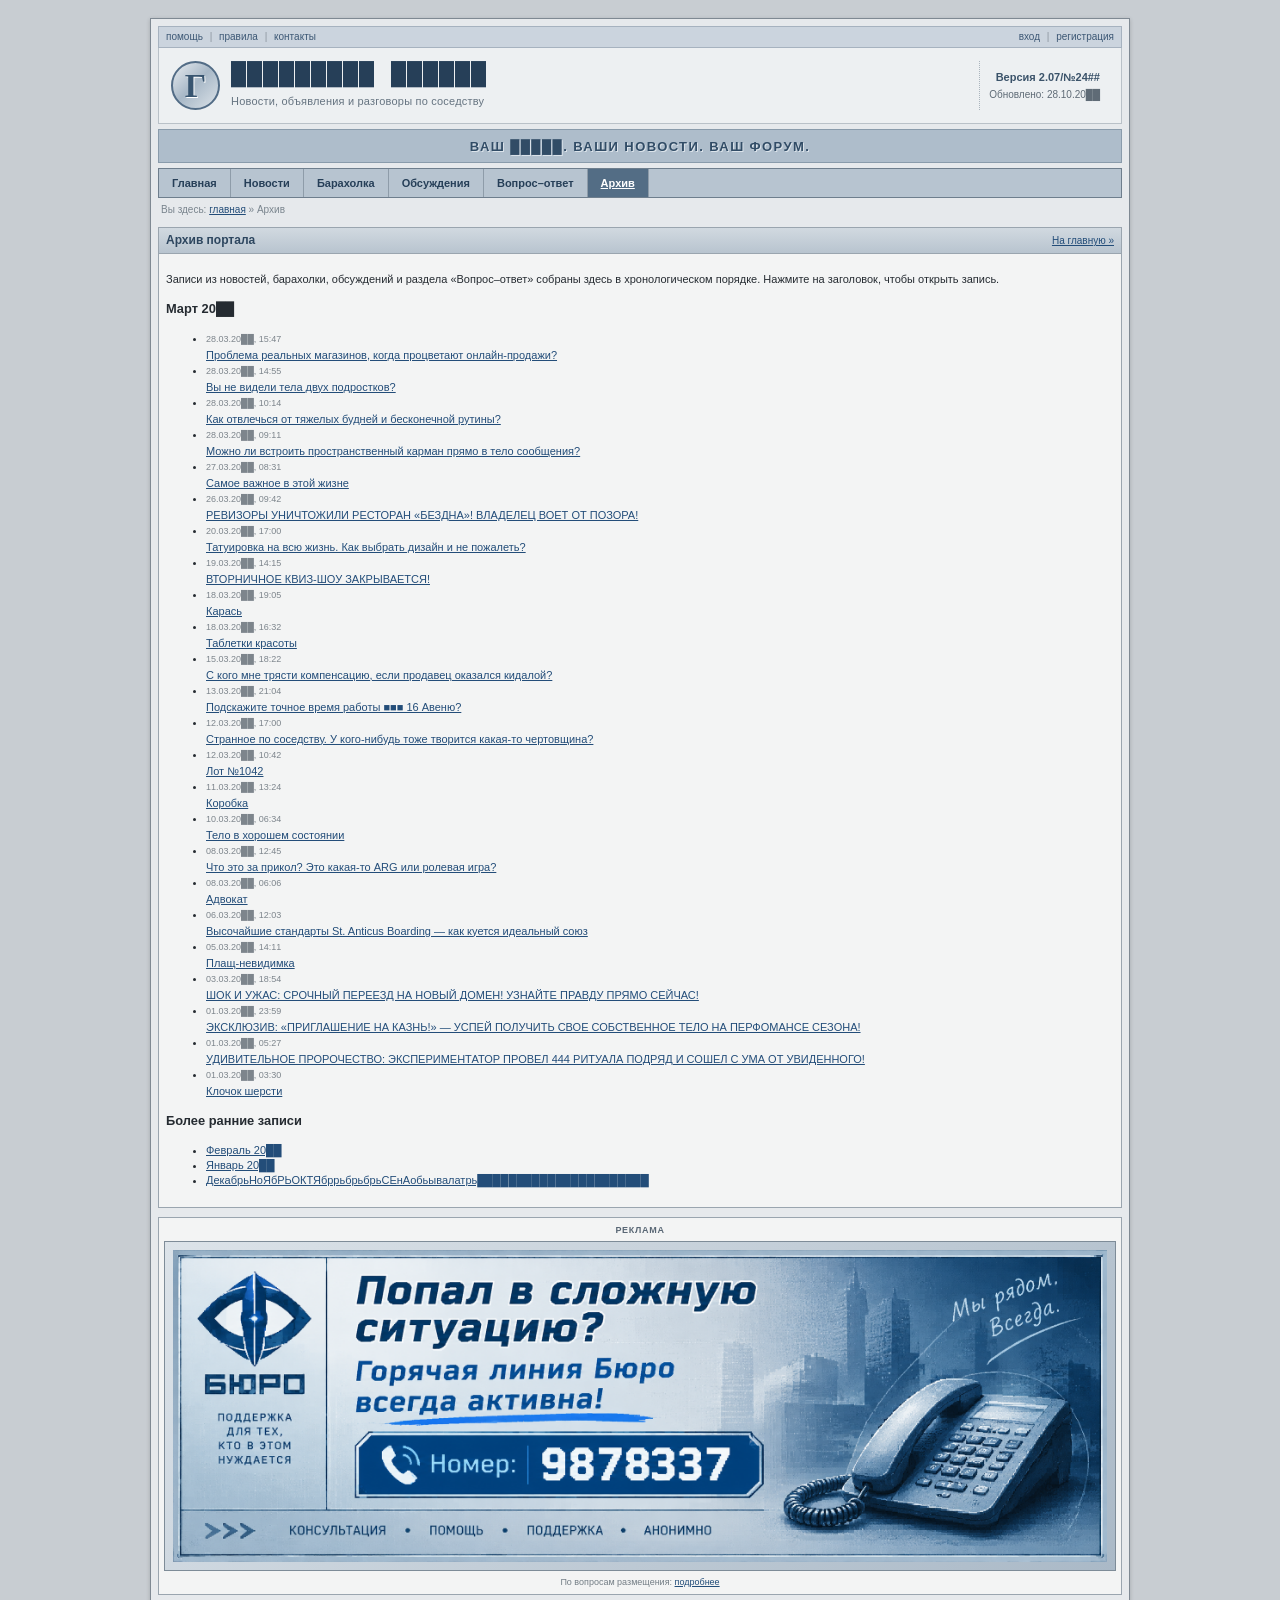
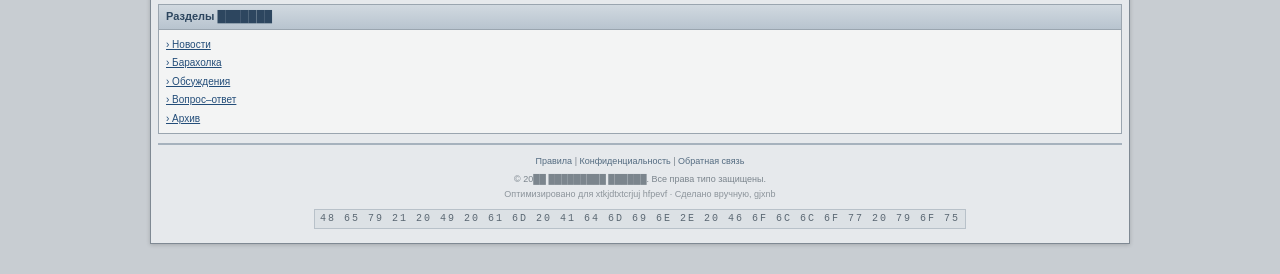
==== commit cdbded0a: "vv" ====
--- a/archive.html
+++ b/archive.html
@@ -56,6 +56,8 @@
   <div class="panel-body full-list">
     <p class="archive-intro">Записи из новостей, барахолки, обсуждений и раздела «Вопрос–ответ» собраны здесь в хронологическом порядке. Нажмите на заголовок, чтобы открыть запись.</p>
     <section class="archive-month" id="march"><h3>Март 20██</h3><ul>
+      <li><span class="date">28.03.20██, 15:47</span><a href="discussions.html#topic-10">Проблема реальных магазинов, когда процветают онлайн-продажи?</a></li>
+      <li><span class="date">28.03.20██, 14:55</span><a href="questions.html#question-10">Вы не видели тела двух подростков?</a></li>
       <li><span class="date">28.03.20██, 10:14</span><a href="discussions.html#topic-1">Как отвлечься от тяжелых будней и бесконечной рутины?</a></li>
       <li><span class="date">28.03.20██, 09:11</span><a href="questions.html#question-1">Можно ли встроить пространственный карман прямо в тело сообщения?</a></li>
       <li><span class="date">27.03.20██, 08:31</span><a href="discussions.html#topic-2">Самое важное в этой жизне</a></li>
